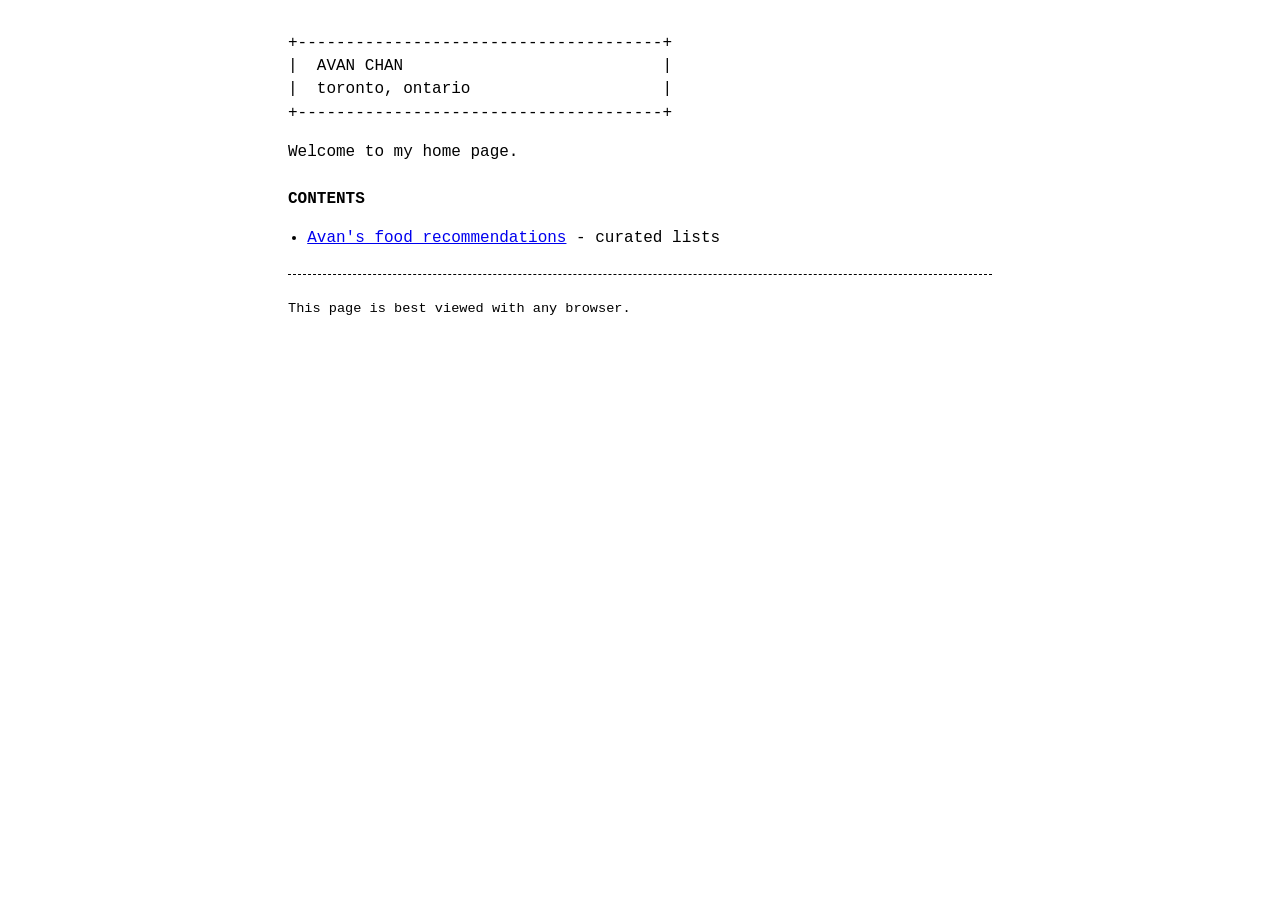
==== index.html @ 7920fe5c "Personal site: home, food recs, King Street map" ====
<!DOCTYPE html>
<html lang="en">
<head>
<meta charset="utf-8">
<meta name="viewport" content="width=device-width, initial-scale=1">
<title>Avan Chan</title>
<link rel="stylesheet" href="style.css">
</head>
<body>
<pre>
+--------------------------------------+
|  AVAN CHAN                           |
|  toronto, ontario                    |
+--------------------------------------+
</pre>

<p>Welcome to my home page.</p>

<h2>Contents</h2>
<ul>
  <li><a href="food/">Avan's food recommendations</a> - curated lists</li>
</ul>

<hr>
<p class="small">This page is best viewed with any browser.</p>
</body>
</html>
---- style.css ----
/* deliberately plain. 1980s text. */
body {
  background: #fff;
  color: #000;
  font-family: "Courier New", Courier, monospace;
  font-size: 16px;
  line-height: 1.45;
  max-width: 44em;
  margin: 2em auto;
  padding: 0 1em;
}
a { color: #00e; }
a:visited { color: #551a8b; }
h1, h2, h3 { font-weight: bold; font-size: 1em; text-transform: uppercase; margin: 1.5em 0 0.5em; }
h1 { font-size: 1.2em; }
hr { border: 0; border-top: 1px dashed #000; margin: 1.5em 0; }
pre { font-family: inherit; margin: 0; }
ul { padding-left: 2ch; }
li { margin: 0.2em 0; }
.small { font-size: 0.85em; }
label { margin-right: 2ch; white-space: nowrap; }
#map { height: 420px; border: 1px solid #000; margin: 1em 0; }
#map .leaflet-tile-pane { filter: grayscale(100%) contrast(1.05); }
.leaflet-container, .leaflet-popup-content { font-family: "Courier New", Courier, monospace !important; font-size: 14px; }
.leaflet-popup-content-wrapper, .leaflet-popup-tip { border-radius: 0 !important; box-shadow: none !important; border: 1px solid #000; }
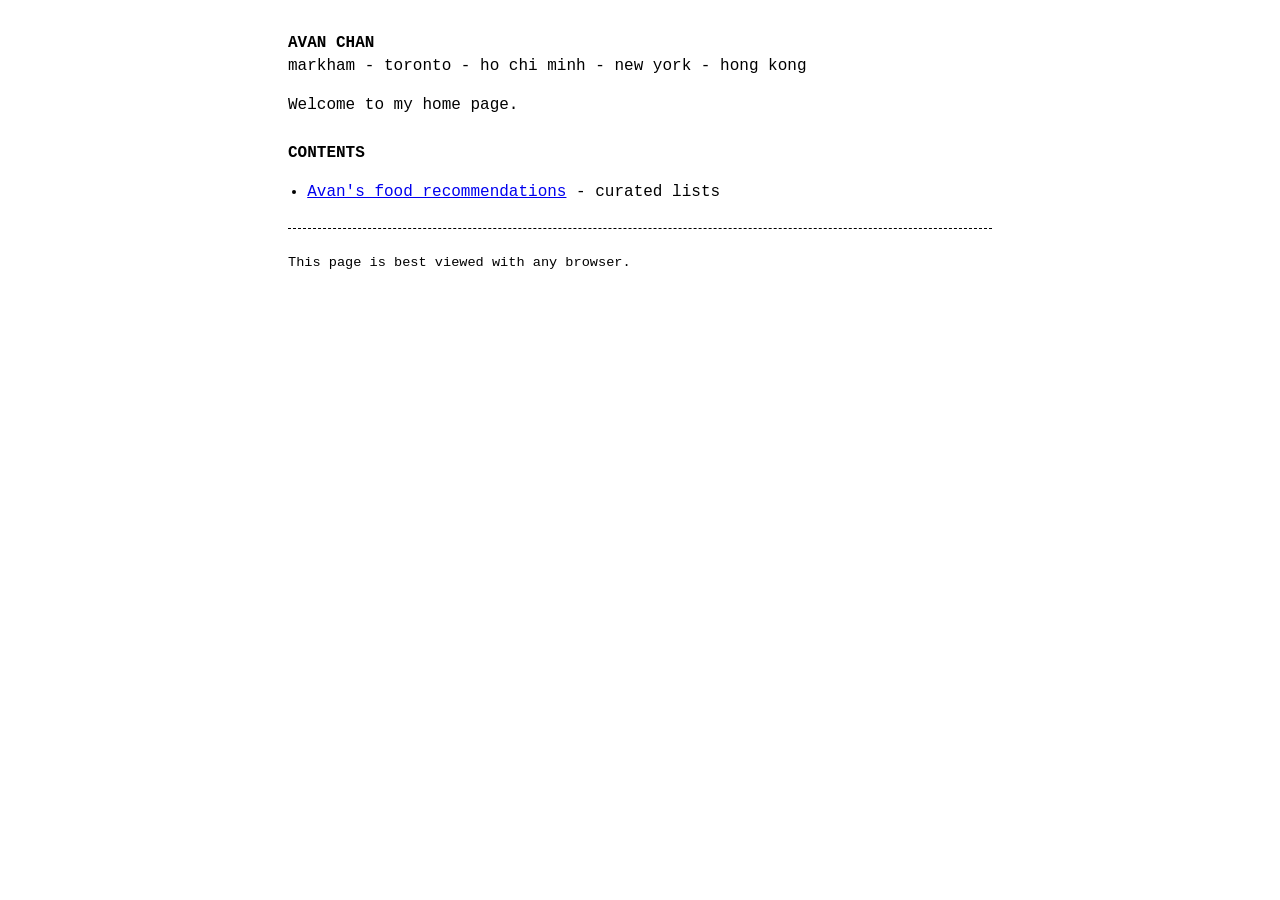
==== commit 7a402426: "Homepage: drop ASCII box, update locations" ====
--- a/index.html
+++ b/index.html
@@ -7,12 +7,8 @@
 <link rel="stylesheet" href="style.css">
 </head>
 <body>
-<pre>
-+--------------------------------------+
-|  AVAN CHAN                           |
-|  toronto, ontario                    |
-+--------------------------------------+
-</pre>
+<p><b>AVAN CHAN</b><br>
+markham - toronto - ho chi minh - new york - hong kong</p>
 
 <p>Welcome to my home page.</p>
 
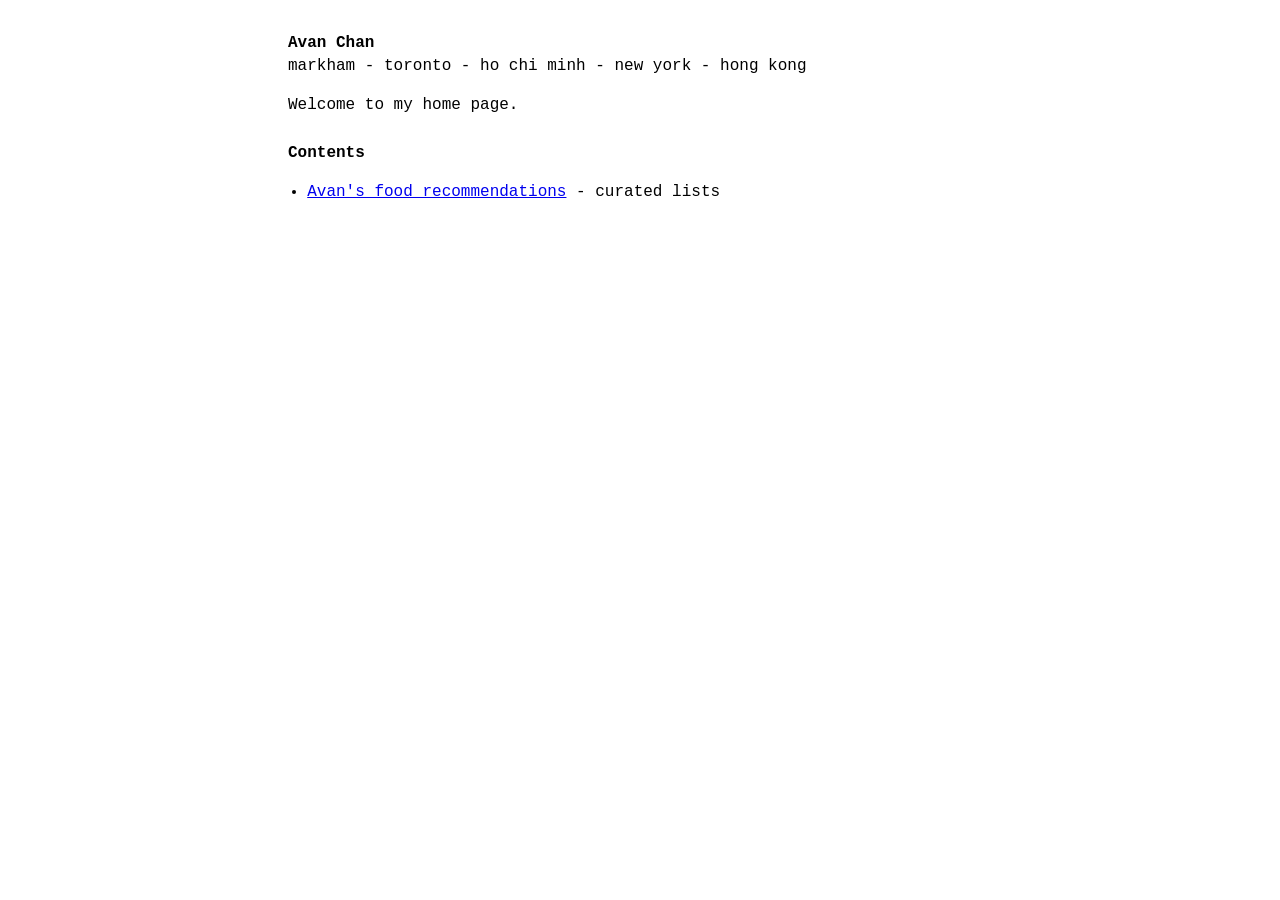
==== commit 181f774e: "List page: office eats, colour map, name/cuisine/distance/tried-by table; drop caps, rules, filler l" ====
--- a/index.html
+++ b/index.html
@@ -7,7 +7,7 @@
 <link rel="stylesheet" href="style.css">
 </head>
 <body>
-<p><b>AVAN CHAN</b><br>
+<p><b>Avan Chan</b><br>
 markham - toronto - ho chi minh - new york - hong kong</p>
 
 <p>Welcome to my home page.</p>
@@ -17,7 +17,5 @@
   <li><a href="food/">Avan's food recommendations</a> - curated lists</li>
 </ul>
 
-<hr>
-<p class="small">This page is best viewed with any browser.</p>
 </body>
 </html>
--- a/style.css
+++ b/style.css
@@ -11,15 +11,17 @@
 }
 a { color: #00e; }
 a:visited { color: #551a8b; }
-h1, h2, h3 { font-weight: bold; font-size: 1em; text-transform: uppercase; margin: 1.5em 0 0.5em; }
+h1, h2, h3 { font-weight: bold; font-size: 1em; margin: 1.5em 0 0.5em; }
 h1 { font-size: 1.2em; }
-hr { border: 0; border-top: 1px dashed #000; margin: 1.5em 0; }
 pre { font-family: inherit; margin: 0; }
 ul { padding-left: 2ch; }
 li { margin: 0.2em 0; }
 .small { font-size: 0.85em; }
 label { margin-right: 2ch; white-space: nowrap; }
 #map { height: 420px; border: 1px solid #000; margin: 1em 0; }
-#map .leaflet-tile-pane { filter: grayscale(100%) contrast(1.05); }
 .leaflet-container, .leaflet-popup-content { font-family: "Courier New", Courier, monospace !important; font-size: 14px; }
 .leaflet-popup-content-wrapper, .leaflet-popup-tip { border-radius: 0 !important; box-shadow: none !important; border: 1px solid #000; }
+table { border-collapse: collapse; width: 100%; margin: 0.5em 0; }
+th, td { text-align: left; vertical-align: top; padding: 0.2em 1ch 0.2em 0; }
+th { font-weight: bold; cursor: pointer; white-space: nowrap; }
+td.dist { white-space: nowrap; }
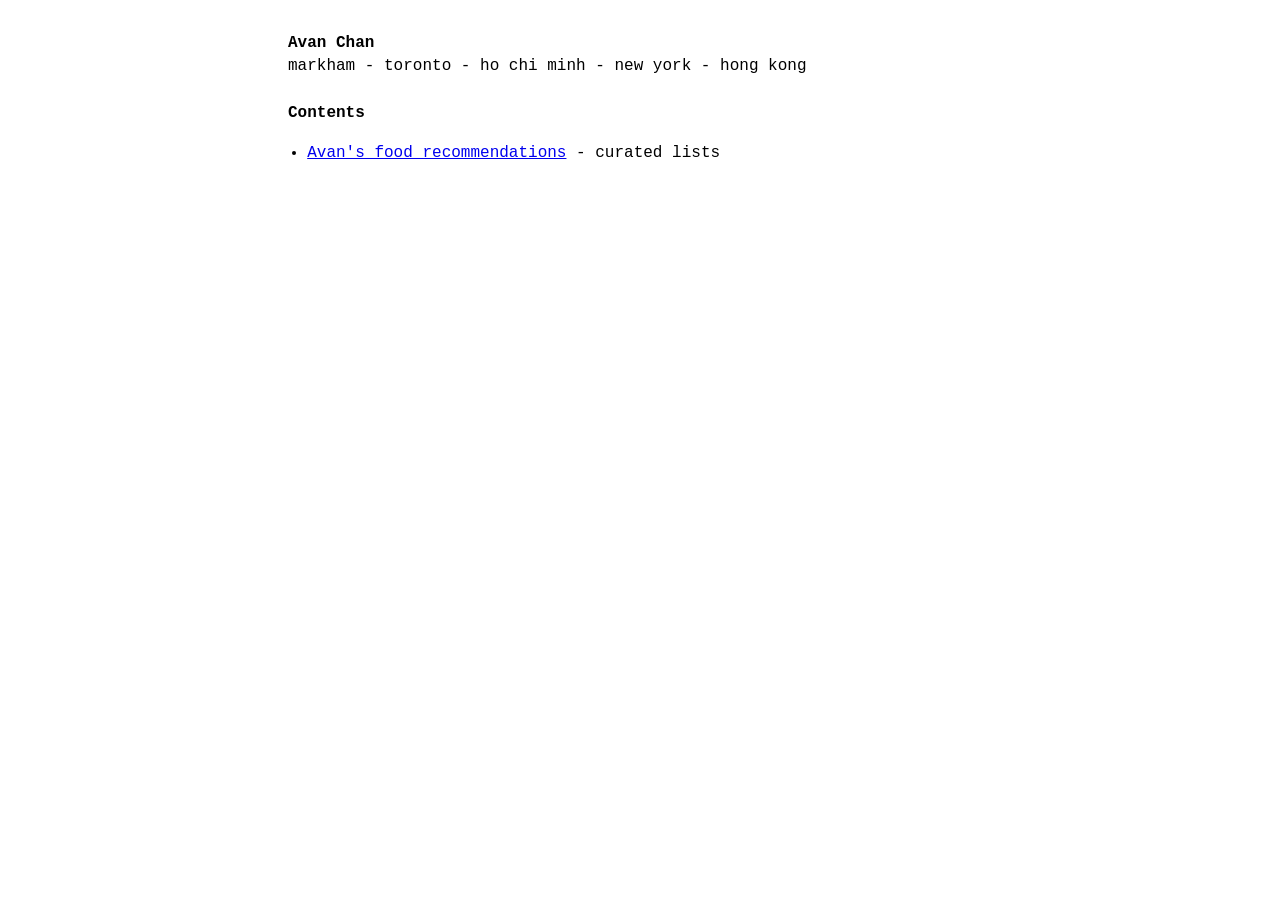
==== commit aad20386: "Homepage: drop welcome line" ====
--- a/index.html
+++ b/index.html
@@ -10,8 +10,6 @@
 <p><b>Avan Chan</b><br>
 markham - toronto - ho chi minh - new york - hong kong</p>
 
-<p>Welcome to my home page.</p>
-
 <h2>Contents</h2>
 <ul>
   <li><a href="food/">Avan's food recommendations</a> - curated lists</li>
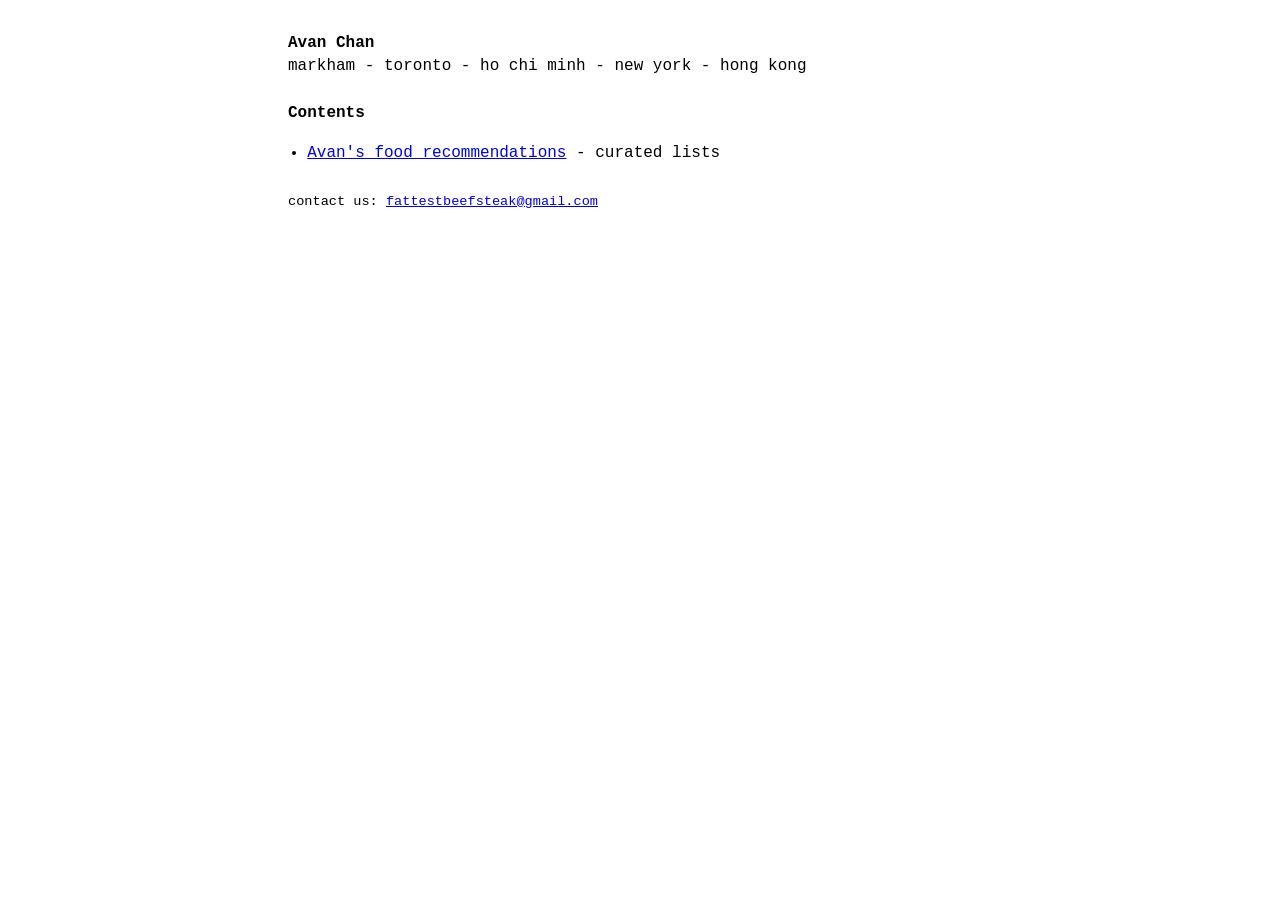
==== commit 9575fcb1: "Add Chipotle, review scores + average score column, contact footer" ====
--- a/index.html
+++ b/index.html
@@ -15,5 +15,7 @@
   <li><a href="food/">Avan's food recommendations</a> - curated lists</li>
 </ul>
 
+<p class="small contact">contact us: <a href="mailto:fattestbeefsteak@gmail.com">fattestbeefsteak@gmail.com</a></p>
+
 </body>
 </html>
--- a/style.css
+++ b/style.css
@@ -18,10 +18,27 @@
 li { margin: 0.2em 0; }
 .small { font-size: 0.85em; }
 label { margin-right: 2ch; white-space: nowrap; }
-#map { height: 420px; border: 1px solid #000; margin: 1em 0; }
+#map { height: 460px; border: 1px solid #000; margin: 1em 0; }
 .leaflet-container, .leaflet-popup-content { font-family: "Courier New", Courier, monospace !important; font-size: 14px; }
 .leaflet-popup-content-wrapper, .leaflet-popup-tip { border-radius: 0 !important; box-shadow: none !important; border: 1px solid #000; }
 table { border-collapse: collapse; width: 100%; margin: 0.5em 0; }
 th, td { text-align: left; vertical-align: top; padding: 0.2em 1ch 0.2em 0; }
 th { font-weight: bold; cursor: pointer; white-space: nowrap; }
 td.dist { white-space: nowrap; }
+.wrap { overflow-x: auto; }
+td, th { white-space: nowrap; }
+.hl { font-weight: bold; background: #ff0; }
+td.word { font-size: 0.8em; max-width: 50ch; overflow: hidden; text-overflow: ellipsis; }
+body.wide { max-width: 60em; }
+tr.extra td { white-space: normal; font-size: 0.8em; padding: 0.3em 0 0.8em 2ch; }
+tr.extra input, tr.extra textarea { font-family: inherit; font-size: 1em; border: 1px solid #000; padding: 0.1em 0.3em; }
+tr.extra textarea { width: 100%; max-width: 36em; height: 4em; }
+button { font-family: inherit; font-size: 1em; background: #fff; border: 1px solid #000; cursor: pointer; }
+tr.sel > td { background: #eef; }
+tr.place { cursor: pointer; }
+.leaflet-tooltip.pin-label { background: #fff; color: #000; border: 1px solid #1a1a1a; border-radius: 0; box-shadow: 2px 2px 0 rgba(0,0,0,0.25); padding: 1px 5px; font-family: "Courier New", Courier, monospace; font-size: 12px; font-weight: bold; }
+.leaflet-tooltip.pin-label.sel { background: #d7263d; color: #fff; border-color: #d7263d; }
+.leaflet-tooltip.pin-label:before { display: none; }
+#who { width: auto; display: inline-block; }
+.contact { margin-top: 2em; }
+td.score { text-align: right; padding-right: 2ch; }
